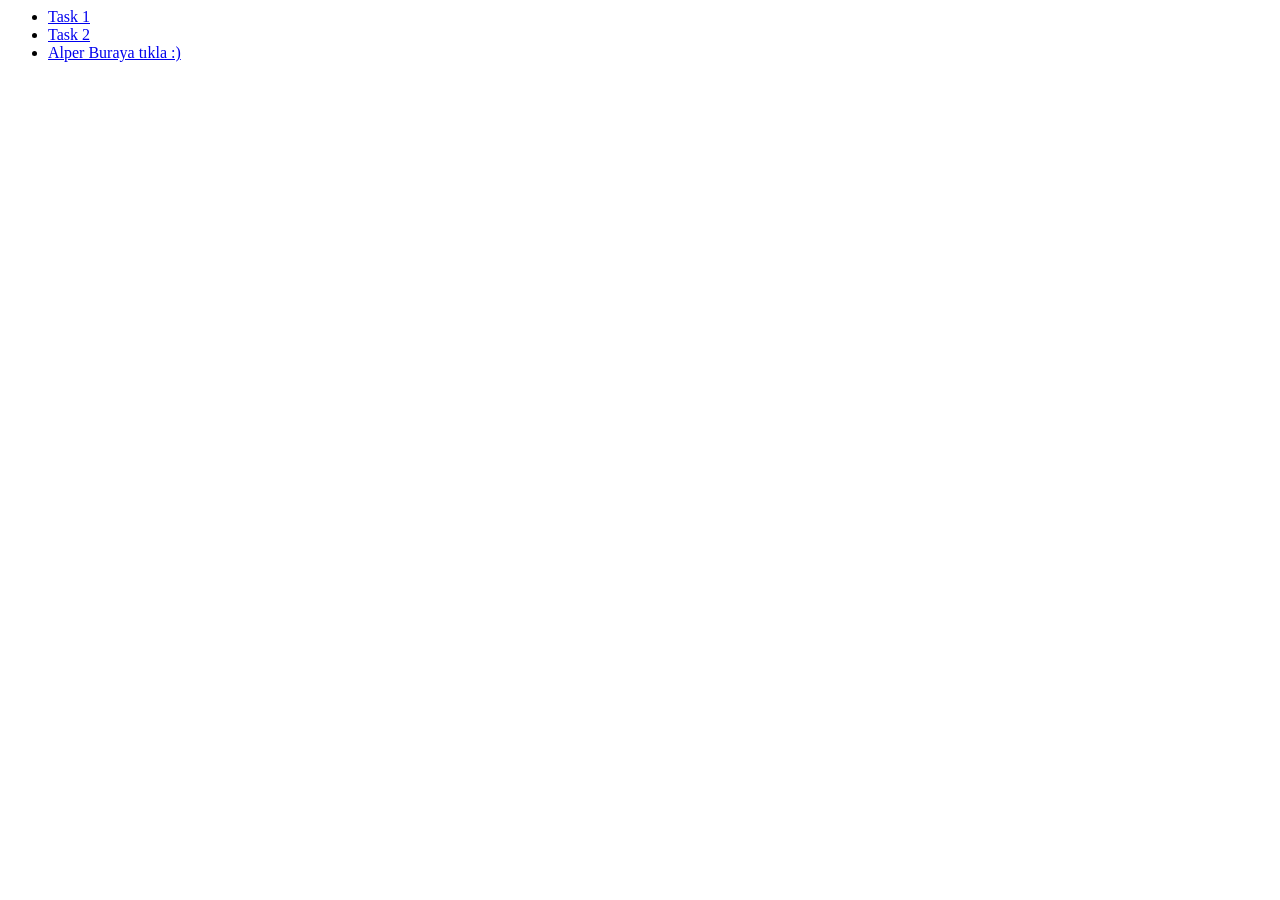
==== index.html @ 3a2527c8 "Update index.html" ====
<html>
<head><title>SmartCity-AR solution of 'username'</title></head>
<!-- defines the default zoom for mobile devices -->
<meta name="viewport" content="width=device-width, initial-scale=1" /> 
<body>
    <ul>
        <!-- navigation to the solutions of tasks -->
        <li><a href="SmartCity-AR/task1.html">Task 1</a></li>
        <li><a href="SmartCity-AR/task2.html">Task 2</a></li>
       <li><a href="SmartCity-AR/alper.html">Alper Buraya tıkla :)</a></li>
    </ul>
</body>
</html>
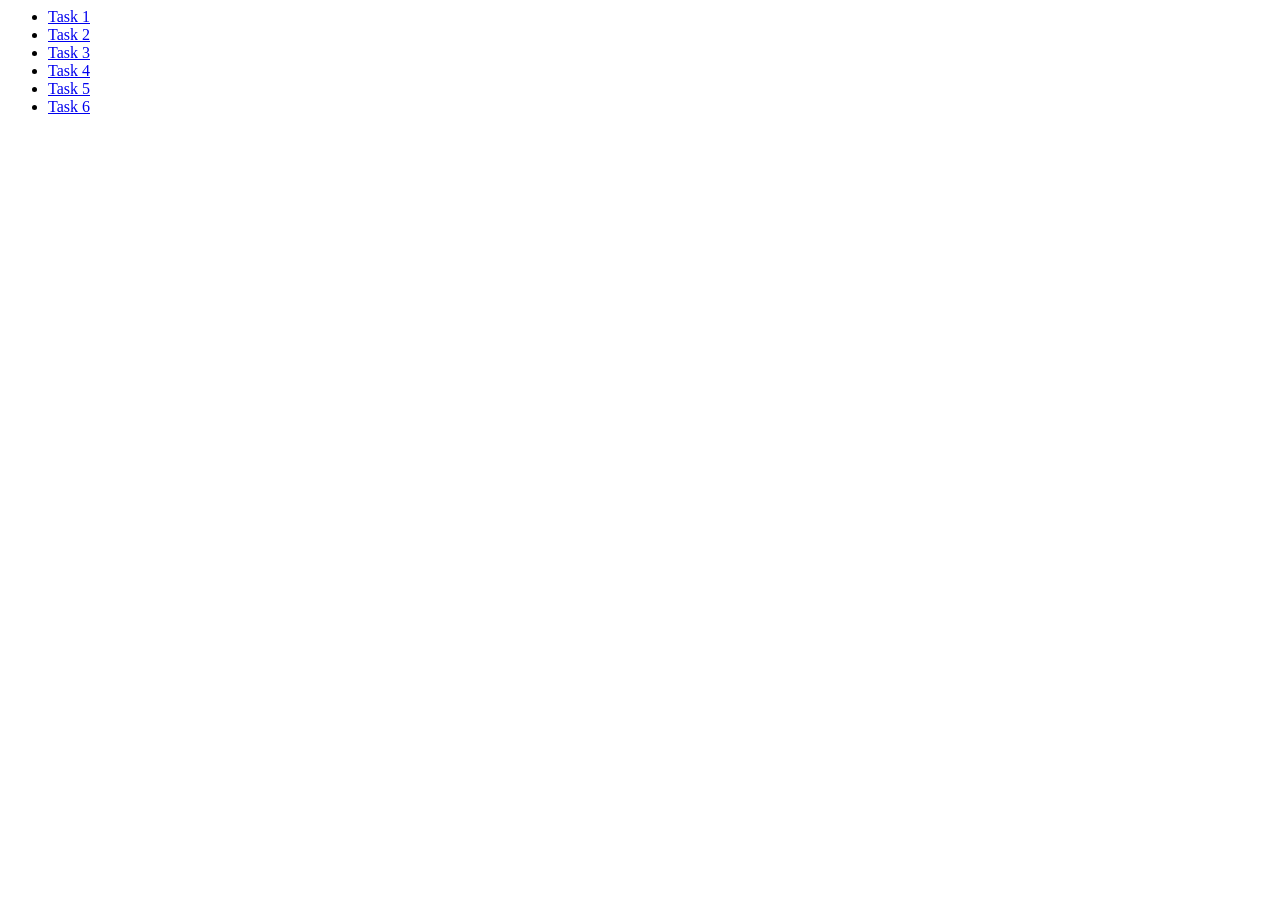
==== commit 286bc398: "Update index.html" ====
--- a/index.html
+++ b/index.html
@@ -5,9 +5,12 @@
 <body>
     <ul>
         <!-- navigation to the solutions of tasks -->
-        <li><a href="SmartCity-AR/task1.html">Task 1</a></li>
-        <li><a href="SmartCity-AR/task2.html">Task 2</a></li>
-       <li><a href="SmartCity-AR/alper.html">Alper Buraya tıkla :)</a></li>
+        <li><a href="SmartCity-AR/task1.html">Task 1</a></li><!-- Displaying an AR object with your smartphone -->
+        <li><a href="SmartCity-AR/task2.html">Task 2</a></li><!-- Text and simple objects on a predefined marker-->
+        <li><a href="SmartCity-AR/task3.html">Task 3</a></li><!-- Complex objects -->
+        <li><a href="SmartCity-AR/task1.html">Task 4</a></li><!-- defines the default zoom for mobile devices -->
+        <li><a href="SmartCity-AR/task2.html">Task 5</a></li><!-- defines the default zoom for mobile devices -->
+        <li><a href="SmartCity-AR/task3.html">Task 6</a></li><!-- defines the default zoom for mobile devices -->
     </ul>
 </body>
 </html>
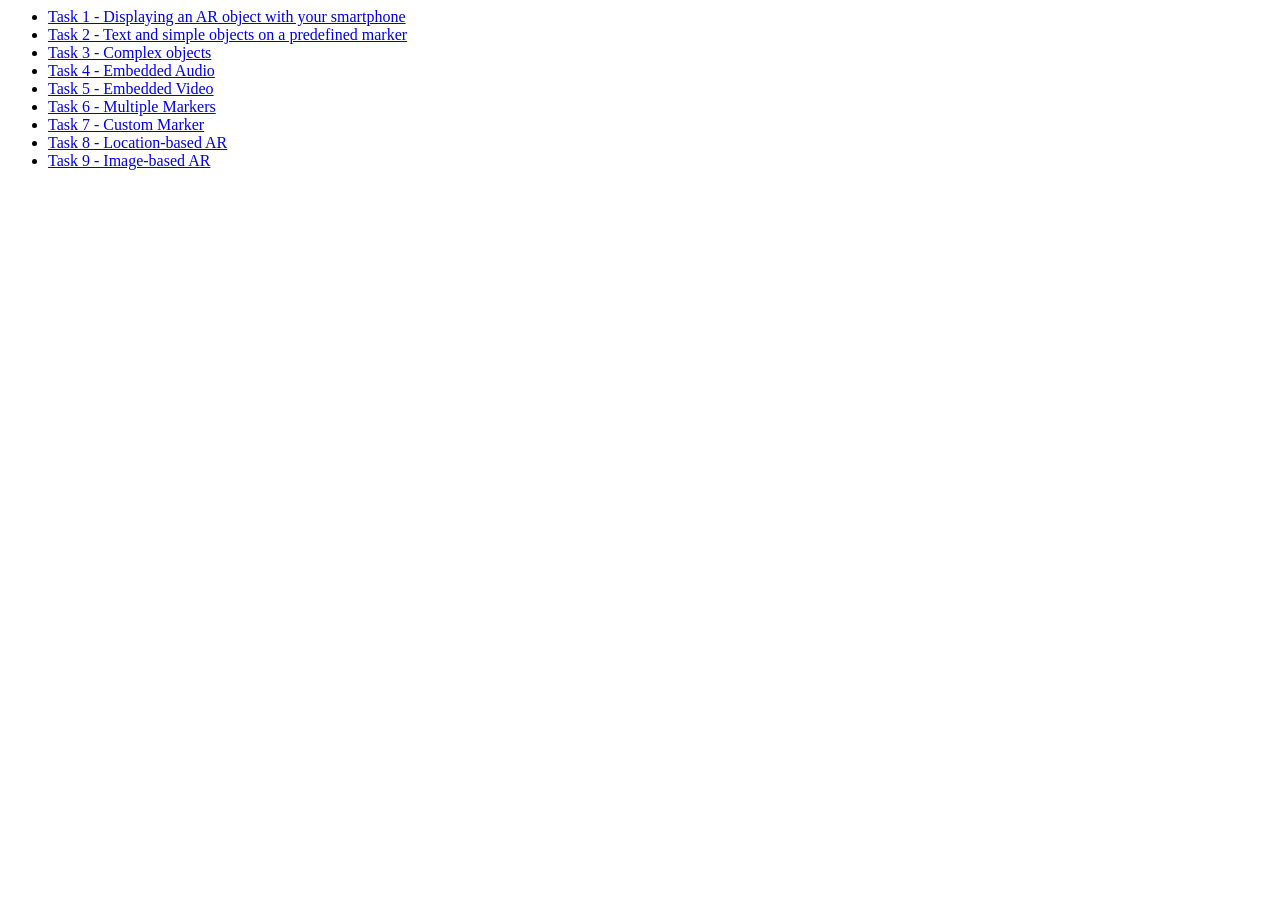
==== commit 455f7d7f: "Update index.html" ====
--- a/index.html
+++ b/index.html
@@ -5,12 +5,16 @@
 <body>
     <ul>
         <!-- navigation to the solutions of tasks -->
-        <li><a href="SmartCity-AR/task1.html">Task 1</a></li><!-- Displaying an AR object with your smartphone -->
-        <li><a href="SmartCity-AR/task2.html">Task 2</a></li><!-- Text and simple objects on a predefined marker-->
-        <li><a href="SmartCity-AR/task3.html">Task 3</a></li><!-- Complex objects -->
-        <li><a href="SmartCity-AR/task1.html">Task 4</a></li><!-- defines the default zoom for mobile devices -->
-        <li><a href="SmartCity-AR/task2.html">Task 5</a></li><!-- defines the default zoom for mobile devices -->
-        <li><a href="SmartCity-AR/task3.html">Task 6</a></li><!-- defines the default zoom for mobile devices -->
+        <li><a href="SmartCity-AR/task1.html">Task 1 - Displaying an AR object with your smartphone </a></li><!-- Displaying an AR object with your smartphone -->
+        <li><a href="SmartCity-AR/task2.html">Task 2 - Text and simple objects on a predefined marker </a></li><!-- Text and simple objects on a predefined marker-->
+        <li><a href="SmartCity-AR/task3.html">Task 3 - Complex objects</a></li><!-- Complex objects -->
+        <li><a href="SmartCity-AR/task4.html">Task 4 - Embedded Audio</a></li><!-- Embedded Audio -->
+        <li><a href="SmartCity-AR/task5.html">Task 5 - Embedded Video </a></li><!-- Embedded Video -->
+        <li><a href="SmartCity-AR/task6.html">Task 6 - Multiple Markers</a></li><!-- Multiple Markers -->
+        <li><a href="SmartCity-AR/task7.html">Task 7 - Custom Marker</a></li><!-- Custom Marker -->
+        <li><a href="SmartCity-AR/task8.html">Task 8 - Location-based AR</a></li><!-- Location-based AR -->
+        <li><a href="SmartCity-AR/task9.html">Task 9 - Image-based AR</a></li><!-- Image-based AR -->
+
     </ul>
 </body>
 </html>
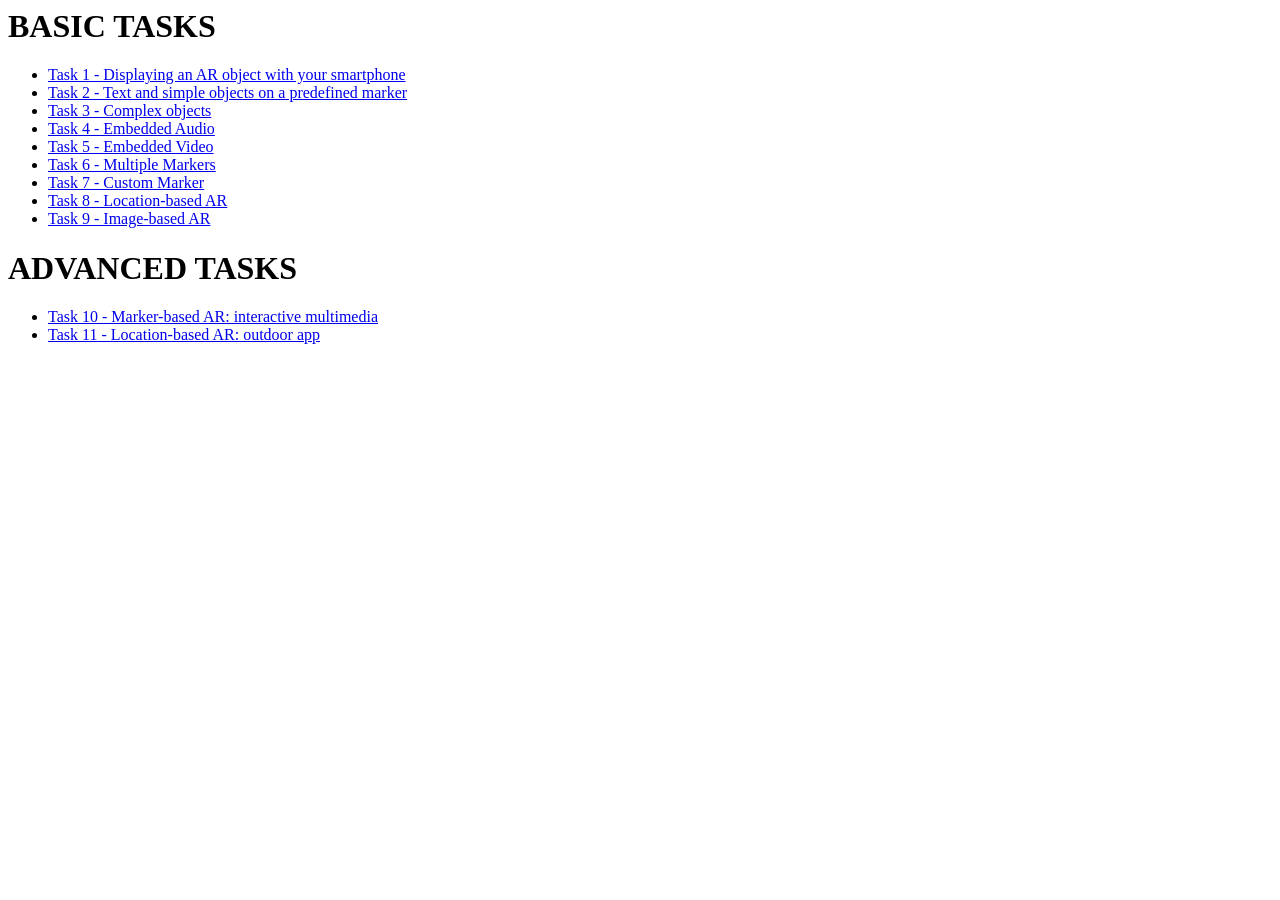
==== commit cb9cc342: "Update index.html" ====
--- a/index.html
+++ b/index.html
@@ -3,6 +3,7 @@
 <!-- defines the default zoom for mobile devices -->
 <meta name="viewport" content="width=device-width, initial-scale=1" /> 
 <body>
+    <h1>BASIC TASKS</h1>
     <ul>
         <!-- navigation to the solutions of tasks -->
         <li><a href="SmartCity-AR/task1.html">Task 1 - Displaying an AR object with your smartphone </a></li><!-- Displaying an AR object with your smartphone -->
@@ -14,7 +15,13 @@
         <li><a href="SmartCity-AR/task7.html">Task 7 - Custom Marker</a></li><!-- Custom Marker -->
         <li><a href="SmartCity-AR/task8.html">Task 8 - Location-based AR</a></li><!-- Location-based AR -->
         <li><a href="SmartCity-AR/task9.html">Task 9 - Image-based AR</a></li><!-- Image-based AR -->
-
+    </ul>
+    
+    <h1>ADVANCED TASKS</h1>
+    <ul>
+        <!-- navigation to the solutions of tasks -->
+        <li><a href="SmartCity-AR/task10.html">Task 10 - Marker-based AR: interactive multimedia </a></li><!-- Marker-based AR: interactive multimedia -->
+        <li><a href="SmartCity-AR/task11.html">Task 11 - Location-based AR: outdoor app </a></li><!-- Location-based AR: outdoor app-->
     </ul>
 </body>
 </html>
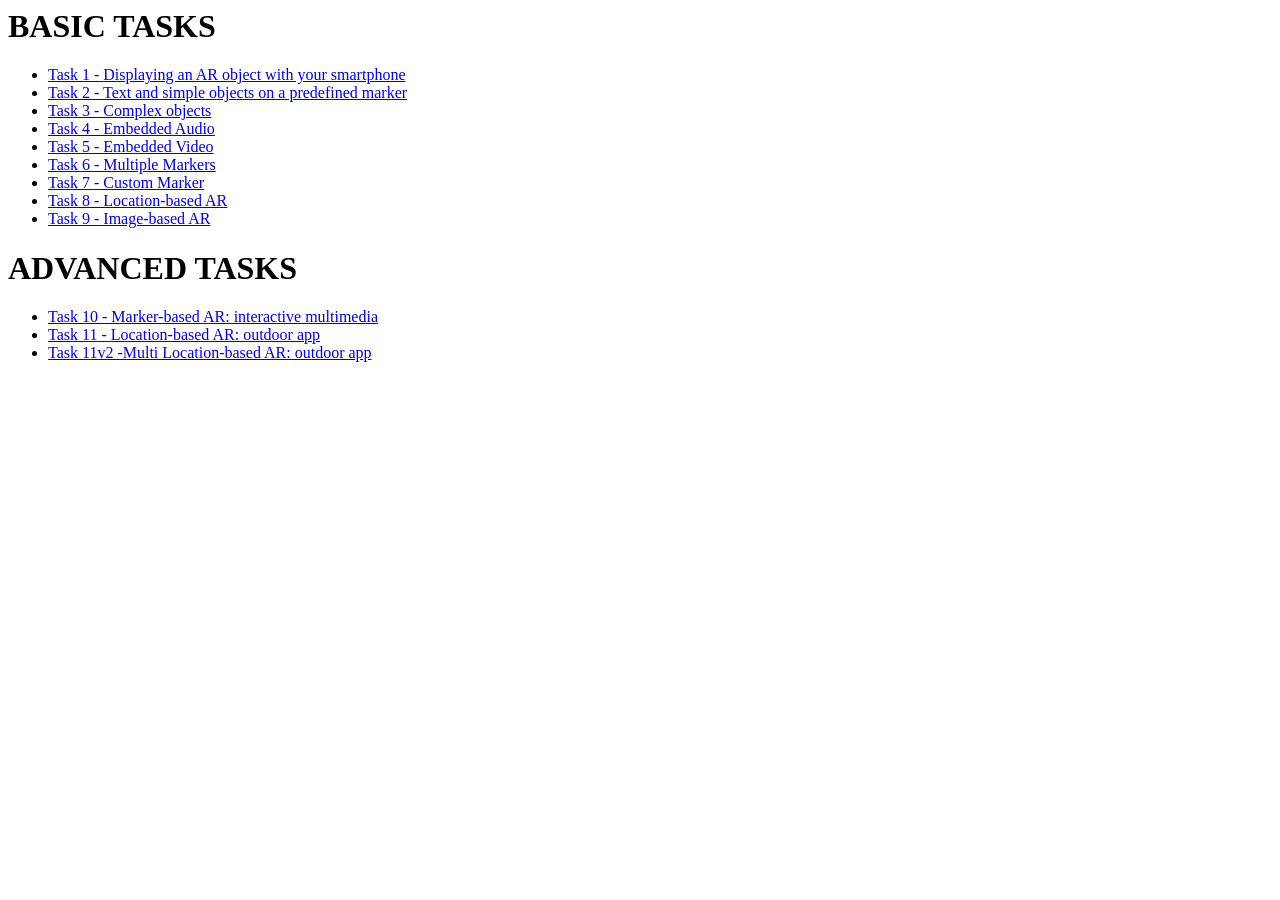
==== commit 1468bfb7: "Update index.html" ====
--- a/index.html
+++ b/index.html
@@ -22,6 +22,8 @@
         <!-- navigation to the solutions of tasks -->
         <li><a href="SmartCity-AR/task10.html">Task 10 - Marker-based AR: interactive multimedia </a></li><!-- Marker-based AR: interactive multimedia -->
         <li><a href="SmartCity-AR/task11.html">Task 11 - Location-based AR: outdoor app </a></li><!-- Location-based AR: outdoor app-->
+        <li><a href="SmartCity-AR/task11v2.html">Task 11v2 -Multi Location-based AR: outdoor app </a></li><!-- MultiLocation-based AR: outdoor app-->
+
     </ul>
 </body>
 </html>
